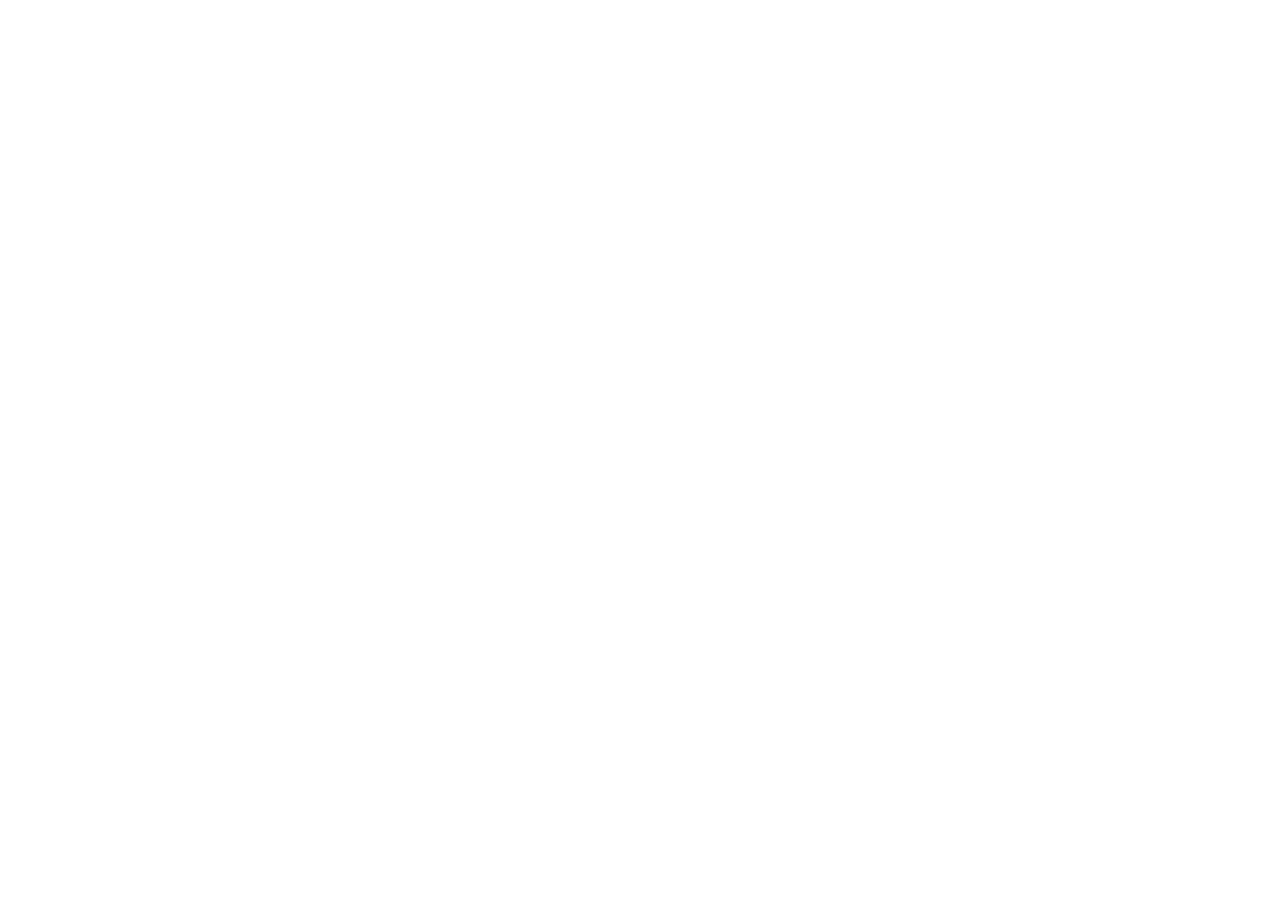
==== confirmation.html @ 2aee05a2 "préparation html/css pour la validation du formulaire en JS" ====
<!DOCTYPE html>
<html lang="fr">
<head>
    <meta charset="UTF-8">
    <meta name="viewport" content="width=device-width, initial-scale=1.0">
    <title>Confirmation du formulaire</title>
</head>
<body>
    
</body>
</html>
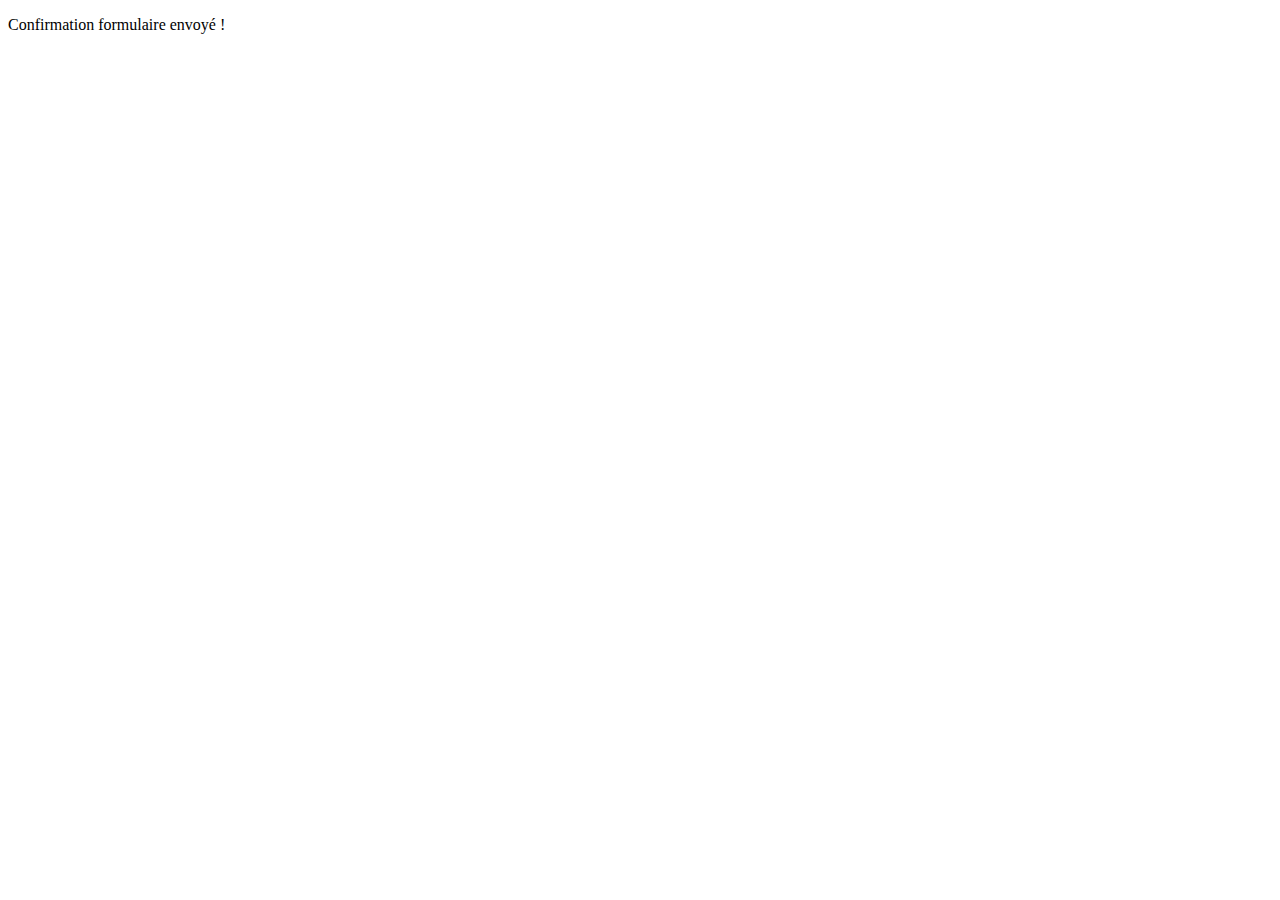
==== commit d05248b9: "finalisation script js + travail sur le responsive" ====
--- a/confirmation.html
+++ b/confirmation.html
@@ -6,6 +6,8 @@
     <title>Confirmation du formulaire</title>
 </head>
 <body>
+
+    <p>Confirmation formulaire envoyé !</p>
     
 </body>
 </html>